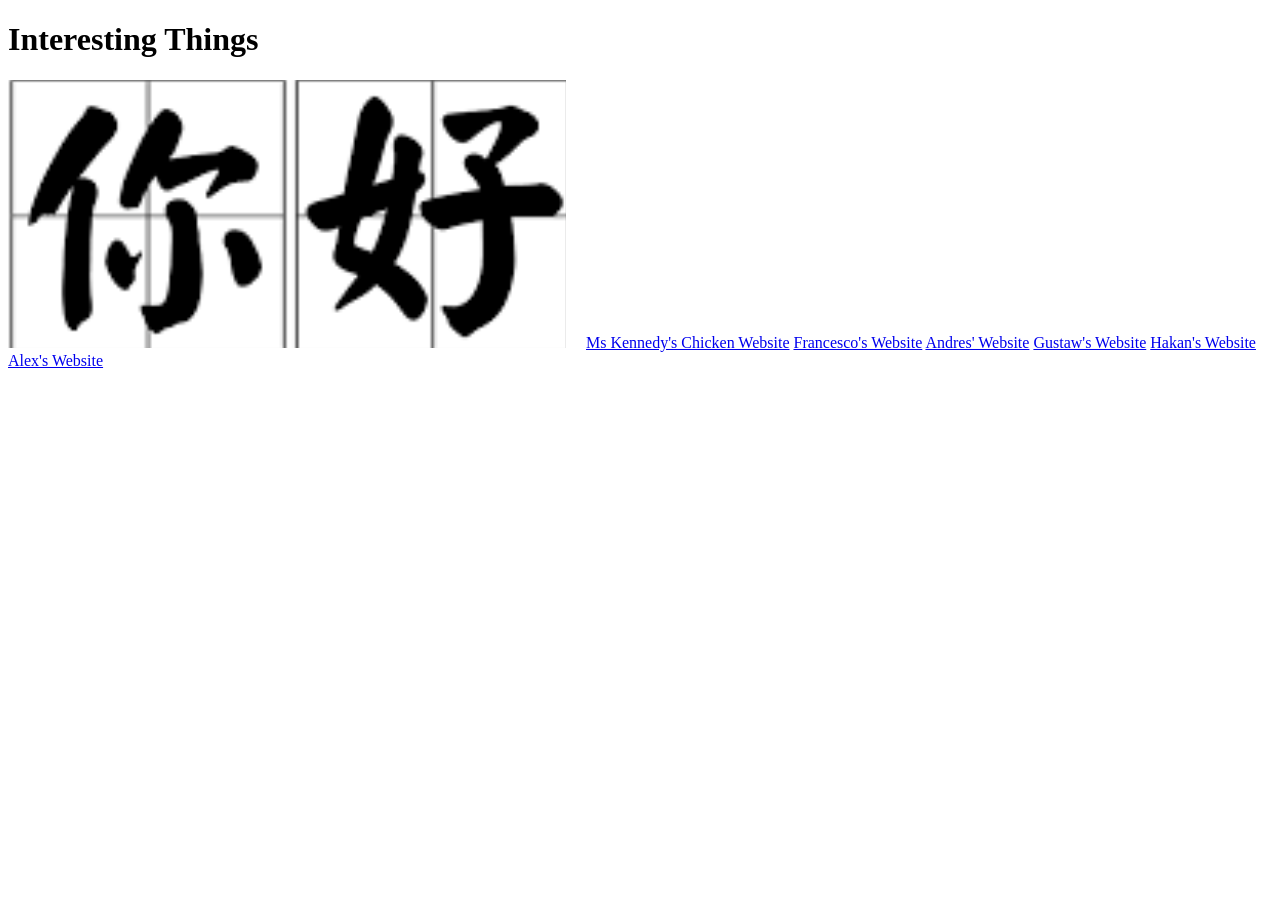
==== index.html @ 6e8713b8 "Fix typo in heading from 'Intresting' to 'Interesting'" ====
<!DOCTYPE html>
<html lang="en">
    <head>
        <title>My Interesting Website</title>
    </head>

  <body>
      <div>
          <h1>Interesting Things</h1>
          <img src="hello.png" alt="An Interesting Word">
           <a href="https://mskennedyj.github.io/coding1/">Ms Kennedy's Chicken Website</a>
          <a href="https://PatrickJane100.github.io/Coding-1/">Francesco's Website</a>
          <a href="https://HarveySpecter16.github.io/coding1/">Andres' Website</a>
          <a href="https://Gus333-sch.github.io/Coding1/">Gustaw's Website</a>
          <a href="https://CoolHiglers.github.io/Coding-1/">Hakan's Website</a>
          <a href="https://AlejandroVCwebsite.github.io/coding-1/">Alex's Website</a>
      </div>
      <div>
          <a href="https://github.com/JialinElsieQu/Coding-1/new/main> Elsie's Intersting Website</a>
      </div>
  </body>
            </html>
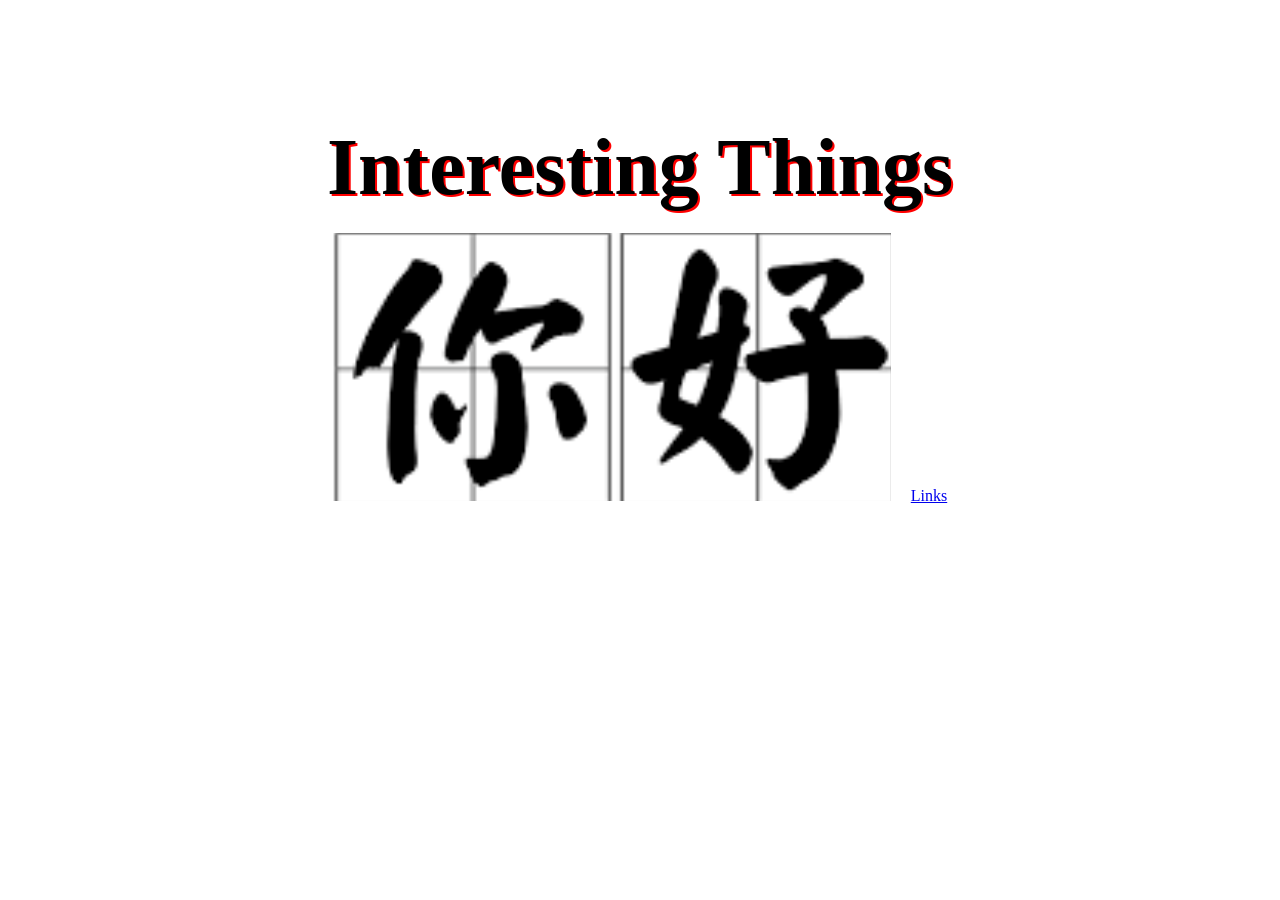
==== commit f84e257a: "Update links in index.html Removed multiple links to external websites and added a link to a new 'Li" ====
--- a/index.html
+++ b/index.html
@@ -2,18 +2,14 @@
 <html lang="en">
     <head>
         <title>My Interesting Website</title>
+        <link rel="stylesheet" href="styles.css">
     </head>
 
   <body>
       <div>
           <h1>Interesting Things</h1>
           <img src="hello.png" alt="An Interesting Word">
-           <a href="https://mskennedyj.github.io/coding1/">Ms Kennedy's Chicken Website</a>
-          <a href="https://PatrickJane100.github.io/Coding-1/">Francesco's Website</a>
-          <a href="https://HarveySpecter16.github.io/coding1/">Andres' Website</a>
-          <a href="https://Gus333-sch.github.io/Coding1/">Gustaw's Website</a>
-          <a href="https://CoolHiglers.github.io/Coding-1/">Hakan's Website</a>
-          <a href="https://AlejandroVCwebsite.github.io/coding-1/">Alex's Website</a>
+           <a href="links.html">Links</a>
       </div>
       <div>
           <a href="https://github.com/JialinElsieQu/Coding-1/new/main> Elsie's Intersting Website</a>
--- a/styles.css
+++ b/styles.css
@@ -0,0 +1,13 @@
+body{
+  background-color: AliceBlue；
+  font-family: Arial, sans-serif;
+  text-align: center;
+  padding: 60px;
+}
+
+h1{
+  font-size:80px;
+  color: Black;
+  margin-bottom:20px;
+  text-shadow:2px 2px Red;
+}
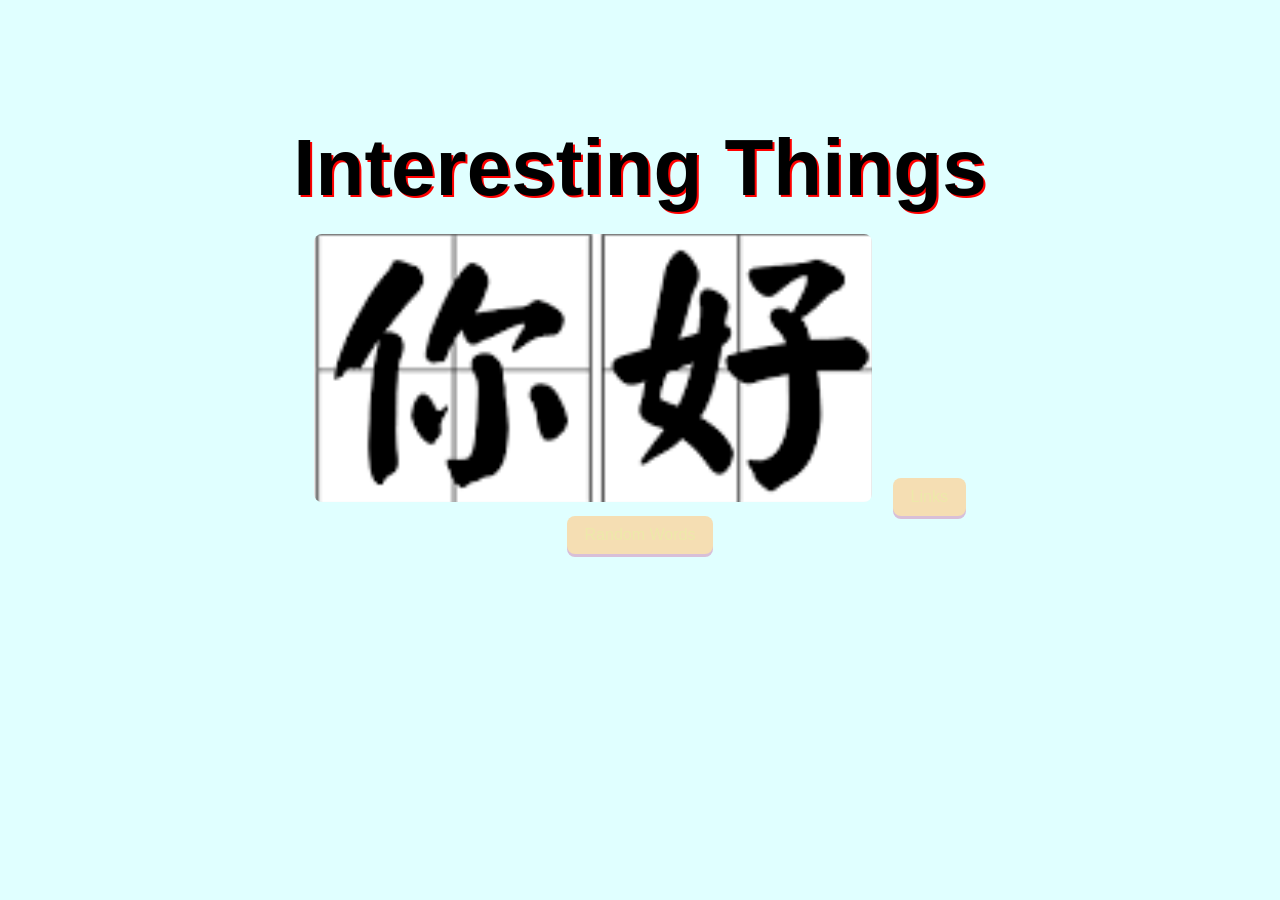
==== commit 73f79880: "Update links in index.html" ====
--- a/index.html
+++ b/index.html
@@ -12,7 +12,8 @@
            <a href="links.html">Links</a>
       </div>
       <div>
-          <a href="https://github.com/JialinElsieQu/Coding-1/new/main> Elsie's Intersting Website</a>
+          <a href="https://github.com/JialinElsieQu/Coding-1/links.html>Links</a>
+          <a href="https://github.com/JialinElsieQu/Coding-1/randomWords.html>Random Words</a>
       </div>
   </body>
             </html>
--- a/styles.css
+++ b/styles.css
@@ -1,5 +1,5 @@
 body{
-  background-color: AliceBlue；
+  background-color: lightcyan;
   font-family: Arial, sans-serif;
   text-align: center;
   padding: 60px;
@@ -11,3 +11,46 @@
   margin-bottom:20px;
   text-shadow:2px 2px Red;
 }
+
+a:link{
+  background-color:wheat;
+  text-decoration:none;
+}
+
+a:visited{
+  background-color:lemonchiffon;
+  text-decoration:none;
+}
+
+a:hover{
+  background-color: cornsilk;
+  text-decoration:underline;
+}
+
+img{
+  border-radius:8px;
+  padding:20px
+  transform 0.3s ease;
+}
+
+img:hover{
+  transform:scale(1.05);
+}
+
+
+a{
+  display:inline-block;
+  padding:10px 18px;
+  background:lightsteelblue;
+  color:palegoldenrod;
+  tet-decoration:none;
+  border-radius:8px;
+  box-shadow:0 3px 0 thistle;
+  transition:all 0.1s ease;
+}
+
+a:active{
+  background-color:blanchedalmond;
+  transform:translateY(3px);
+  box-shadow:0 0 0thistle;
+}
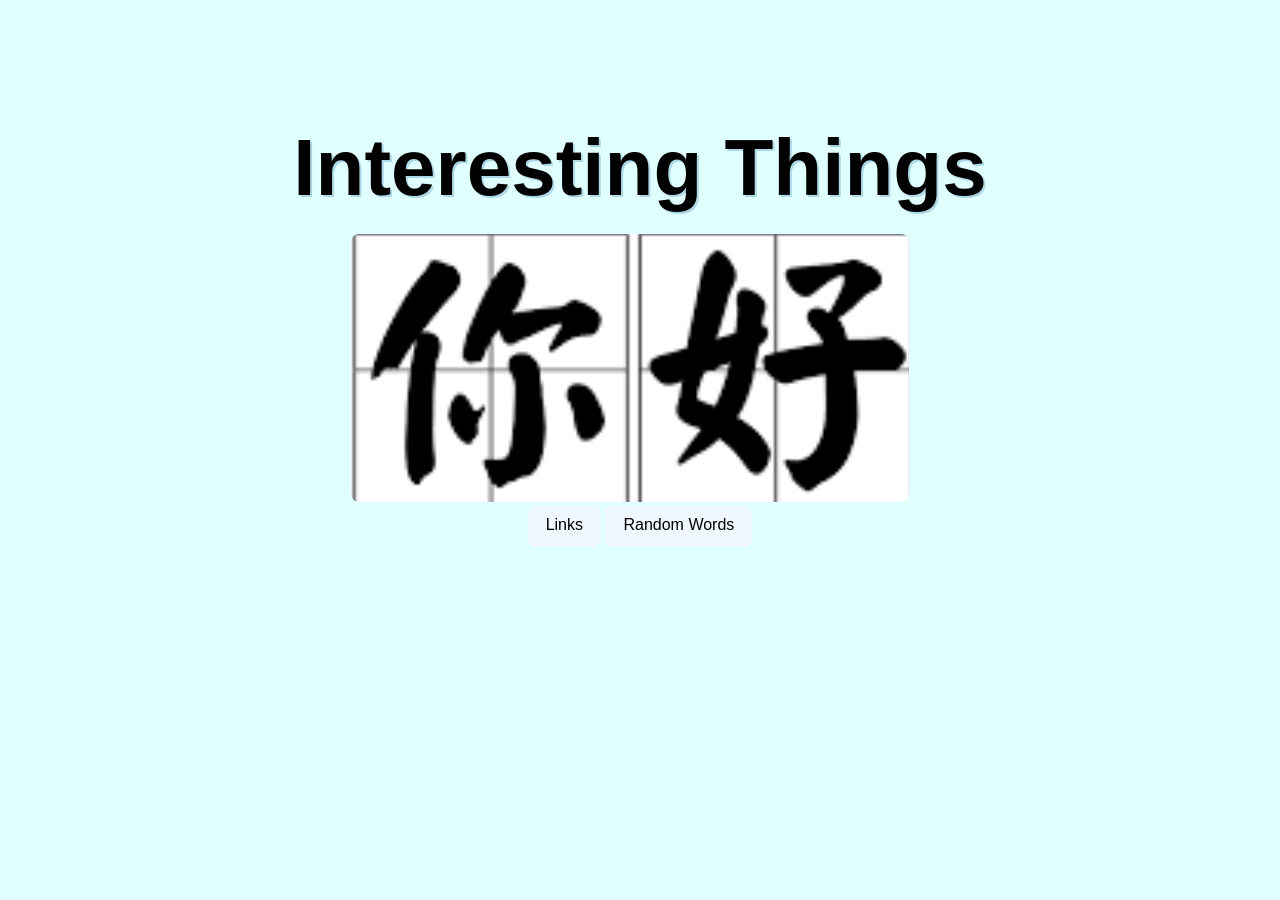
==== commit 053eb6cb: "Update links in index.html to relative paths" ====
--- a/index.html
+++ b/index.html
@@ -9,11 +9,11 @@
       <div>
           <h1>Interesting Things</h1>
           <img src="hello.png" alt="An Interesting Word">
-           <a href="links.html">Links</a>
+           
       </div>
       <div>
-          <a href="https://github.com/JialinElsieQu/Coding-1/links.html>Links</a>
-          <a href="https://github.com/JialinElsieQu/Coding-1/randomWords.html>Random Words</a>
+          <a href="links.html">Links</a>
+          <a href="randomWords.html">Random Words</a>
       </div>
   </body>
             </html>
--- a/styles.css
+++ b/styles.css
@@ -7,23 +7,23 @@
 
 h1{
   font-size:80px;
-  color: Black;
+  color: black;
   margin-bottom:20px;
-  text-shadow:2px 2px Red;
+  text-shadow:2px 2px lightblue;
 }
 
 a:link{
-  background-color:wheat;
+  background-color:aliceblue;
   text-decoration:none;
 }
 
 a:visited{
-  background-color:lemonchiffon;
+  background-color:aliceblue;
   text-decoration:none;
 }
 
 a:hover{
-  background-color: cornsilk;
+  background-color: mintcream;
   text-decoration:underline;
 }
 
@@ -42,15 +42,15 @@
   display:inline-block;
   padding:10px 18px;
   background:lightsteelblue;
-  color:palegoldenrod;
+  color:black;
   tet-decoration:none;
   border-radius:8px;
-  box-shadow:0 3px 0 thistle;
+  box-shadow:0 3px 0 aliceblue;
   transition:all 0.1s ease;
 }
 
 a:active{
-  background-color:blanchedalmond;
+  background-color:aliceblue;
   transform:translateY(3px);
-  box-shadow:0 0 0thistle;
+  box-shadow:0 0 0 aliceblue;
 }
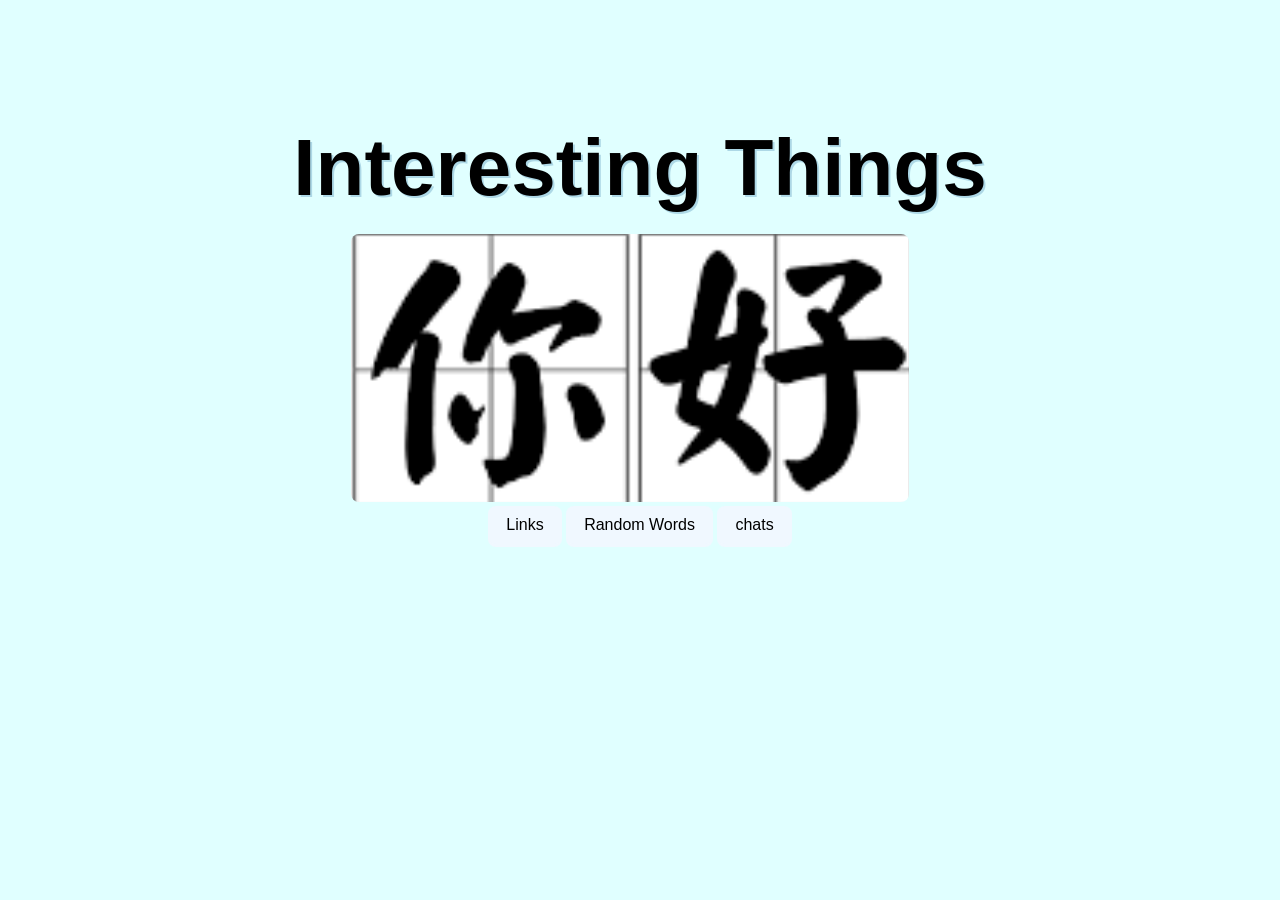
==== commit 0bf5b7c9: "Add link to chatbot.html in index.html" ====
--- a/index.html
+++ b/index.html
@@ -14,6 +14,7 @@
       <div>
           <a href="links.html">Links</a>
           <a href="randomWords.html">Random Words</a>
+          <a href="chatbot.html">chats</a>
       </div>
   </body>
             </html>
--- a/styles.css
+++ b/styles.css
@@ -18,7 +18,7 @@
 }
 
 a:visited{
-  background-color:aliceblue;
+  background-color:gainsboro;
   text-decoration:none;
 }
 
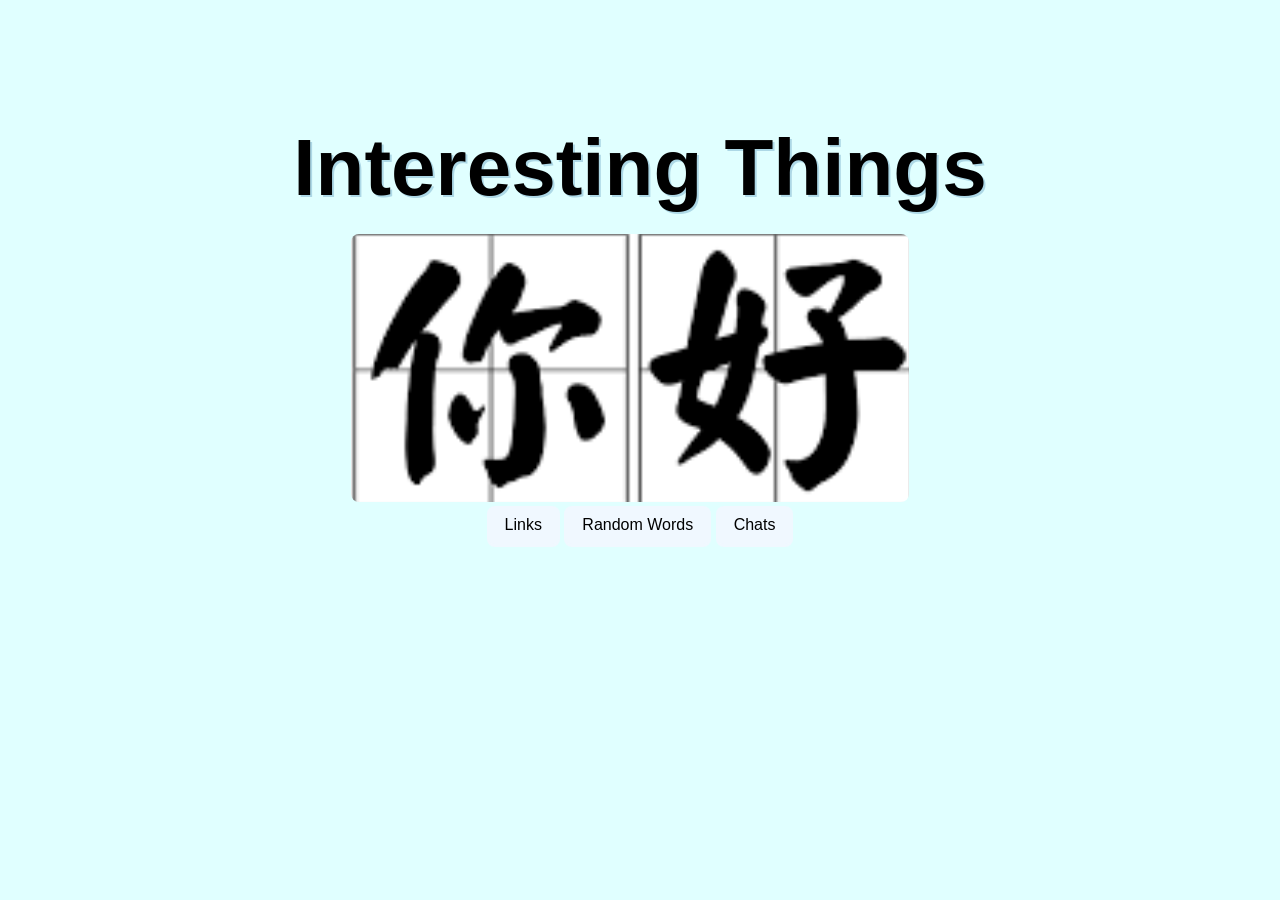
==== commit 4764b79d: "Fix typo in chatbot link text" ====
--- a/index.html
+++ b/index.html
@@ -14,7 +14,7 @@
       <div>
           <a href="links.html">Links</a>
           <a href="randomWords.html">Random Words</a>
-          <a href="chatbot.html">chats</a>
+          <a href="chatbot.html">Chats</a>
       </div>
   </body>
             </html>
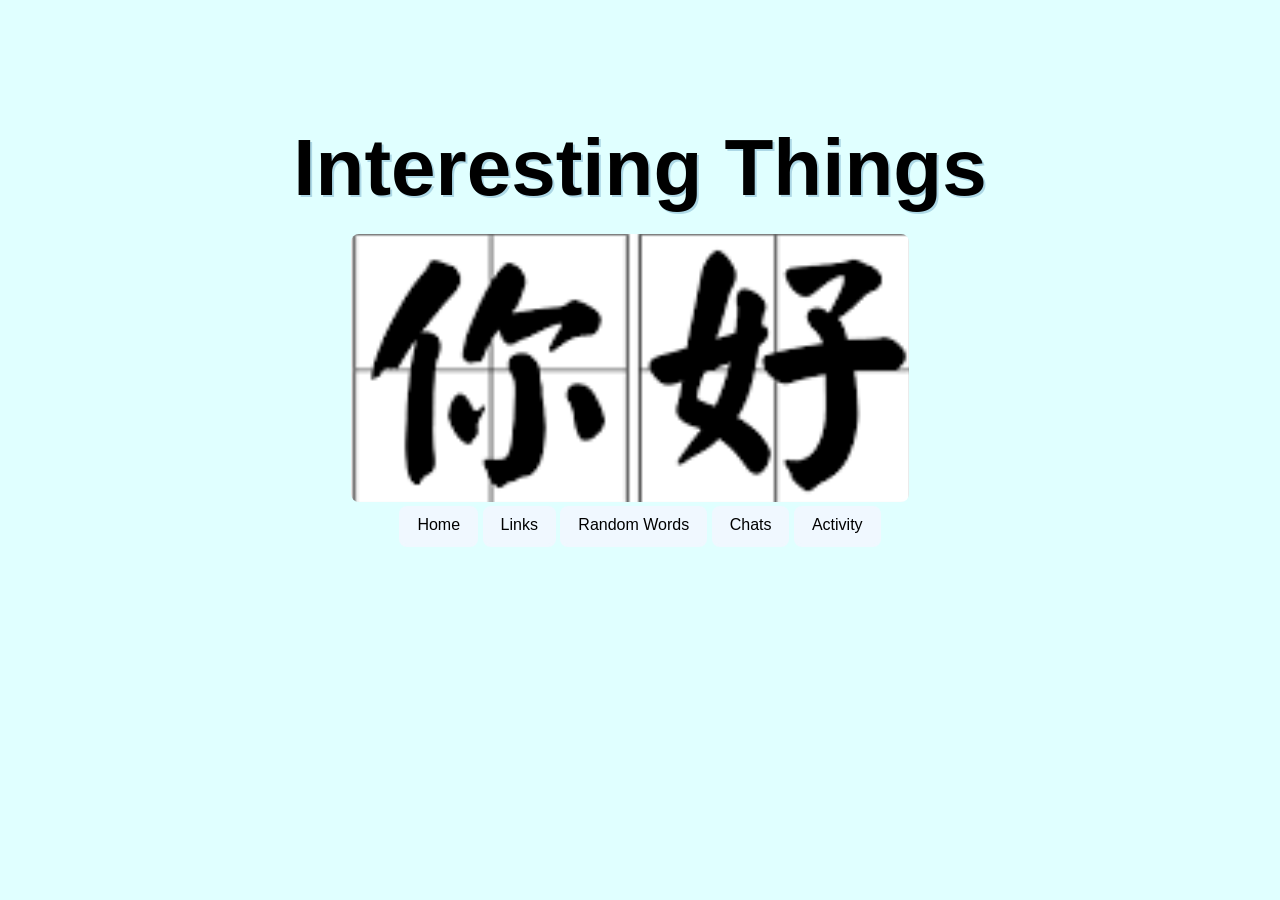
==== commit de8d1821: "Add Activity link to navigation in index.html" ====
--- a/index.html
+++ b/index.html
@@ -12,9 +12,11 @@
            
       </div>
       <div>
+          <a href="index.html">Home</a>
           <a href="links.html">Links</a>
           <a href="randomWords.html">Random Words</a>
           <a href="chatbot.html">Chats</a>
+          <a href="activity.html">Activity</a>
       </div>
   </body>
             </html>
--- a/styles.css
+++ b/styles.css
@@ -30,7 +30,7 @@
 img{
   border-radius:8px;
   padding:20px
-  transform 0.3s ease;
+  transform:0.3s ease;
 }
 
 img:hover{
@@ -43,7 +43,7 @@
   padding:10px 18px;
   background:lightsteelblue;
   color:black;
-  tet-decoration:none;
+  text-decoration:none;
   border-radius:8px;
   box-shadow:0 3px 0 aliceblue;
   transition:all 0.1s ease;
